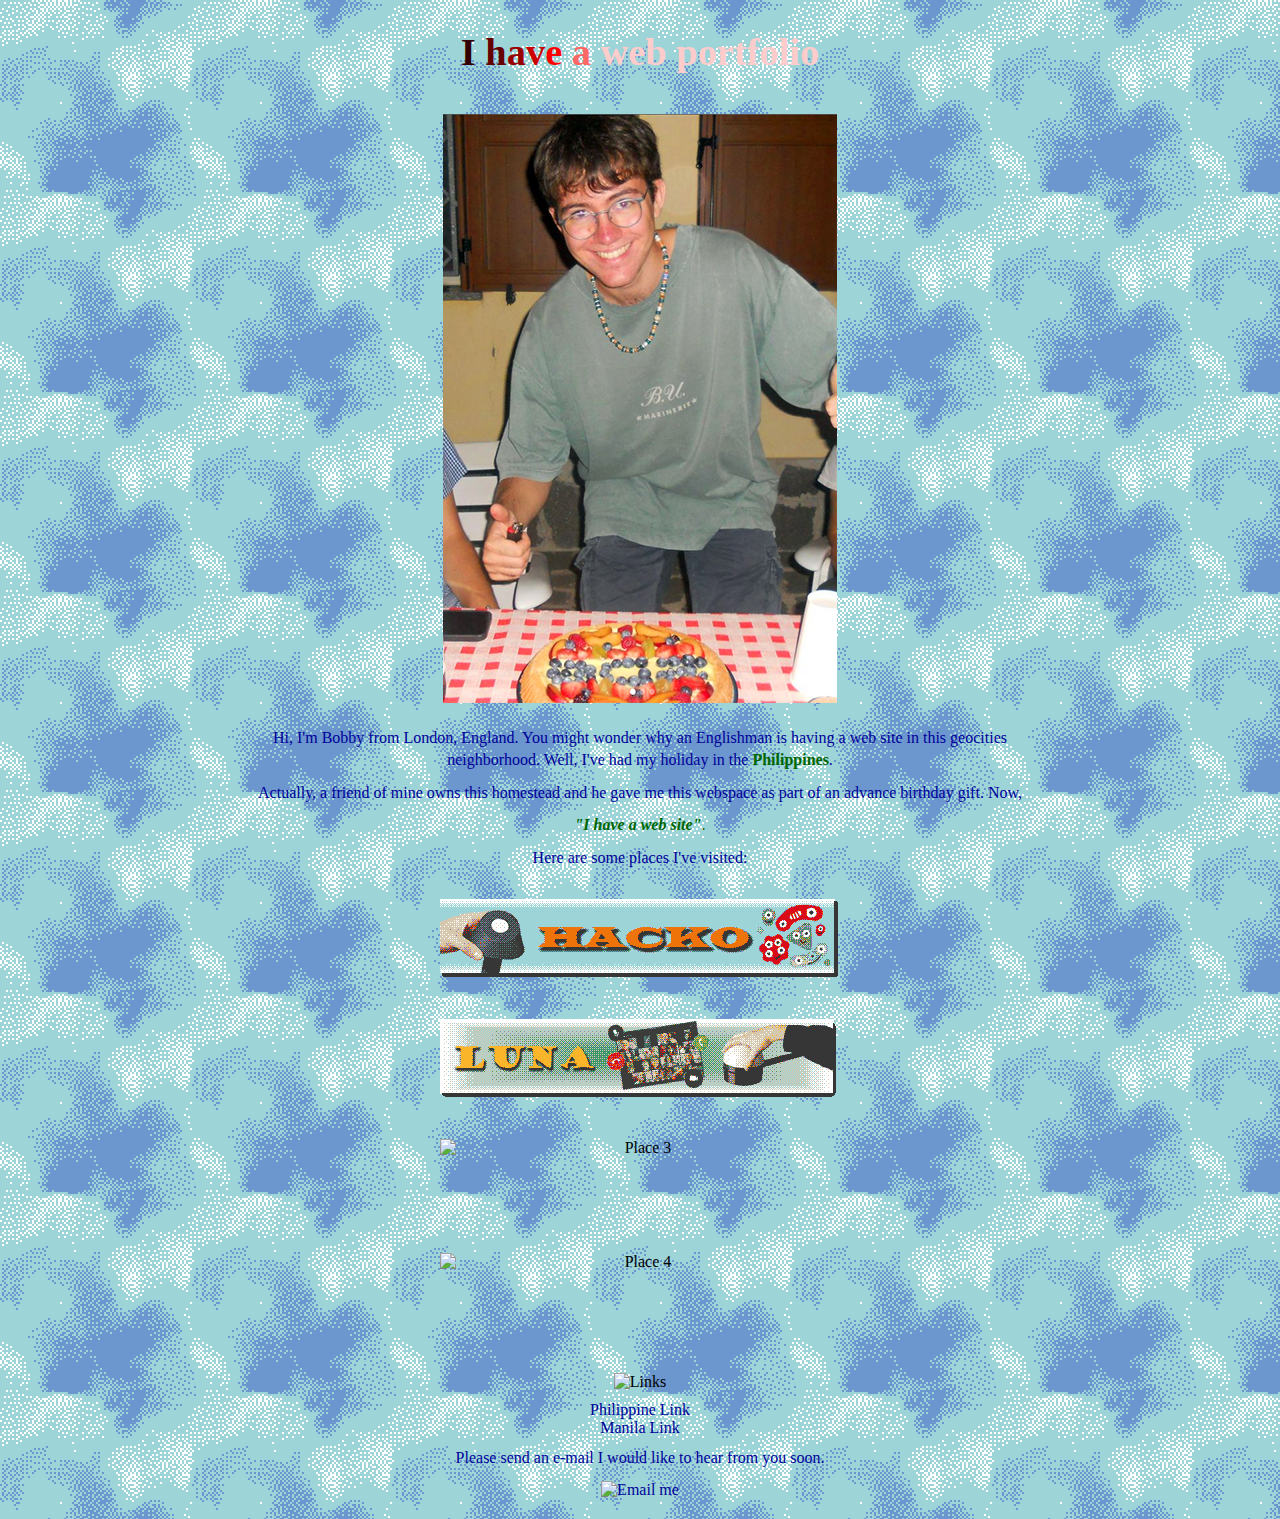
==== src/index.html @ a3f5cc70 "Rework of the portfolio" ====
<!DOCTYPE html>
<html lang="en">
<head>
    <meta charset="UTF-8">
    <meta name="viewport" content="width=device-width, initial-scale=1.0, maximum-scale=1.0">
    <meta name="Author" content="AGS">
    <title>AGS's Web Space</title>
    <link rel="stylesheet" href="css/style.css">
    <link rel="icon" href="./assets/poppy.png" type="image/x-icon">
</head>
<body>
    <audio autoplay loop>
        <source src="./assets/music/Gorillaz - Rhinestone Eyes - Plastic Beach.mp3" type="audio/mpeg">
    </audio>

    <h1 class="rainbow-title">
        <span>I</span>&nbsp;<span>h</span><span>a</span><span>v</span><span>e</span>&nbsp;<span>a</span>&nbsp;<span>web portfolio</span>
    </h1>

    <div class="center-content">
        <img src="assets/AGSme3.png" height="589" width="394" alt="Profile picture">
        
        <p class="blue-text">Hi, I'm Bobby from London, England. You might wonder why an Englishman is having a web site
        in this geocities neighborhood. Well, I've had my holiday in the <strong class="green-text">Philippines</strong>.</p>
        
        <p class="blue-text">Actually, a friend of mine owns this homestead and he gave me this webspace
        as part of an advance birthday gift. Now,</p>
        
        <p class="green-text"><strong><em>"I have a web site"</em></strong>.</p>

        <p class="blue-text">Here are some places I've visited:</p>

        <div class="images-stack">
            <img src="assets/Hacko.png" height="78" width="400" alt="Place 1">
            <img src="assets/LunaDue.png" height="68" width="400" alt="Place 2">
            <img src="assets/boholc.jpg" height="74" width="400" alt="Place 3">
            <img src="assets/iloline1.jpg" height="80" width="400" alt="Place 4">
        </div>

        <img src="assets/links.gif" height="30" width="74" alt="Links">
        
        <div class="links">
            <a href="http://asiatravel.com/philippines.html">Philippine Link</a>
            <br>
            <a href="http://manilaguide.com">Manila Link</a>
        </div>

        <p class="blue-text">Please send an e-mail I would like to hear from you soon.</p>

        <div class="contact">
            <a href="mailto:bobcoop@cableinet.co.uk">
                <img src="assets/images/email.gif" border="0" height="74" width="81" alt="Email me">
            </a>
        </div>
    </div>
</body>
</html>
---- src/css/style.css ----
/* Base styles */
body {
    background-image: url('../assets/background100x100.png');
    background-repeat: repeat;
    margin: 0;
    padding: 10px;
    text-align: center;
    max-width: 100%;
    overflow-x: hidden;
}

/* Title styles */
h1 {
    margin: 20px 0;
}

.rainbow-title {
    text-align: center;
    font-size: clamp(1.5em, 5vw, 2.4em);
    word-wrap: break-word;
    padding: 0 10px;
}

.rainbow-title span {
    display: inline;
    letter-spacing: normal;
    margin: 0;
    padding: 0;
}

/* Rainbow title colors */
.rainbow-title span:nth-child(1) { color: #330000; } /* I */
.rainbow-title span:nth-child(2) { color: #660000; } /* h */
.rainbow-title span:nth-child(3) { color: #990000; } /* a */
.rainbow-title span:nth-child(4) { color: #CC0000; } /* v */
.rainbow-title span:nth-child(5) { color: #FF0000; } /* e */
.rainbow-title span:nth-child(6) { color: #FF6666; } /* a */
.rainbow-title span:nth-child(7) { color: #FFCCCC; } /* web portfolio */

/* Content layout */
.center-content {
    width: 95%;
    max-width: 800px;
    margin: 0 auto;
    padding: 10px;
}

/* Text colors */
.blue-text, 
font[color="#000099"] {
    color: #000099;
}

.green-text,
font[color="#003300"],
font[color="#006600"] {
    color: #006600;
}

/* Image stack */
.images-stack {
    display: flex;
    flex-direction: column;
    align-items: center;
    gap: 20px;
    margin: 20px auto;
    width: 95%;
    max-width: 400px;
}

.images-stack img {
    display: block;
    width: 100%;
    height: auto;
}

/* General image styling */
img {
    max-width: 100%;
    height: auto;
    margin: 10px 0;
}

/* Links styling */
a {
    color: #000099;
    text-decoration: none;
}

a:hover {
    text-decoration: underline;
}

/* Center element styling */
center {
    display: block;
    text-align: center;
    margin: 10px auto;
}

/* Text spacing */
br {
    line-height: 1.6;
}

p {
    line-height: 1.4;
    margin: 10px 0;
}

/* Special images */
img[src*="email.gif"],
img[src*="icq.JPG"] {
    vertical-align: middle;
    margin: 0 5px;
}

/* Divider styling */
hr {
    border: 1px solid #999;
    margin: 20px 0;
}

/* Responsive design */
@media screen and (max-width: 600px) {
    body {
        padding: 5px;
    }

    .center-content {
        width: 98%;
        padding: 5px;
    }

    p {
        font-size: 16px;
    }

    .images-stack {
        gap: 10px;
    }

    img {
        margin: 5px 0;
    }
}
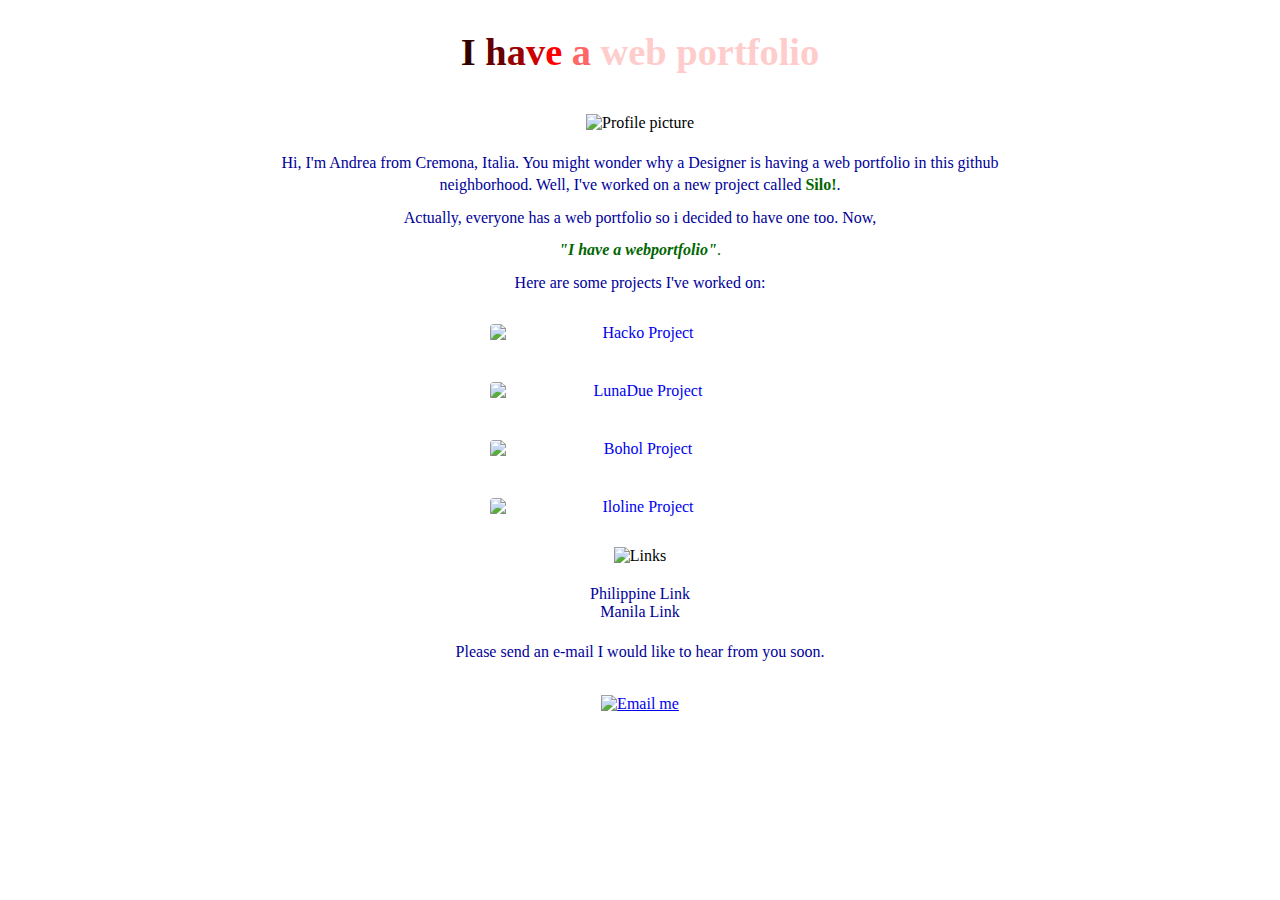
==== commit 06cb5379: "Change phone" ====
--- a/src/index.html
+++ b/src/index.html
@@ -4,7 +4,7 @@
     <meta charset="UTF-8">
     <meta name="viewport" content="width=device-width, initial-scale=1.0, maximum-scale=1.0">
     <meta name="Author" content="AGS">
-    <title>AGS's Web Space</title>
+    <title>AGS's Web portfolio</title>
     <link rel="stylesheet" href="css/style.css">
     <link rel="icon" href="./assets/poppy.png" type="image/x-icon">
 </head>
@@ -20,21 +20,28 @@
     <div class="center-content">
         <img src="assets/AGSme3.png" height="589" width="394" alt="Profile picture">
         
-        <p class="blue-text">Hi, I'm Bobby from London, England. You might wonder why an Englishman is having a web site
-        in this geocities neighborhood. Well, I've had my holiday in the <strong class="green-text">Philippines</strong>.</p>
+        <p class="blue-text">Hi, I'm Andrea from Cremona, Italia. You might wonder why a Designer is having a web portfolio
+        in this github neighborhood. Well, I've worked on a new project called <strong class="green-text"> Silo!</strong>.</p>
         
-        <p class="blue-text">Actually, a friend of mine owns this homestead and he gave me this webspace
-        as part of an advance birthday gift. Now,</p>
+        <p class="blue-text">Actually, everyone has a web portfolio so i decided to have one too. Now,</p>
         
-        <p class="green-text"><strong><em>"I have a web site"</em></strong>.</p>
+        <p class="green-text"><strong><em>"I have a webportfolio"</em></strong>.</p>
 
-        <p class="blue-text">Here are some places I've visited:</p>
+        <p class="blue-text">Here are some projects I've worked on:</p>
 
         <div class="images-stack">
-            <img src="assets/Hacko.png" height="78" width="400" alt="Place 1">
-            <img src="assets/LunaDue.png" height="68" width="400" alt="Place 2">
-            <img src="assets/boholc.jpg" height="74" width="400" alt="Place 3">
-            <img src="assets/iloline1.jpg" height="80" width="400" alt="Place 4">
+            <a href="https://github.com/afiocca99/GotaHUB" target="_blank" rel="noopener noreferrer" class="project-link">
+                <img src="assets/Hacko.png" alt="Hacko Project">
+            </a>
+            <a href="https://github.com/GiorgioSom/TinyGuests_3ee" target="_blank" rel="noopener noreferrer" class="project-link">
+                <img src="assets/LunaDue.png" alt="LunaDue Project">
+            </a>
+            <a href="https://github.com/GiorgioSom/Bohol" target="_blank" rel="noopener noreferrer" class="project-link">
+                <img src="assets/boholc.jpg" alt="Bohol Project">
+            </a>
+            <a href="https://github.com/GiorgioSom/Iloline" target="_blank" rel="noopener noreferrer" class="project-link">
+                <img src="assets/iloline1.jpg" alt="Iloline Project">
+            </a>
         </div>
 
         <img src="assets/links.gif" height="30" width="74" alt="Links">
@@ -48,7 +55,7 @@
         <p class="blue-text">Please send an e-mail I would like to hear from you soon.</p>
 
         <div class="contact">
-            <a href="mailto:bobcoop@cableinet.co.uk">
+            <a href="mailto:andreagiorgiosomenzi@gmail.com">
                 <img src="assets/images/email.gif" border="0" height="74" width="81" alt="Email me">
             </a>
         </div>
--- a/src/css/style.css
+++ b/src/css/style.css
@@ -43,6 +43,8 @@
     max-width: 800px;
     margin: 0 auto;
     padding: 10px;
+    background-color: rgba(255, 255, 255, 0.9);
+    border-radius: 8px;
 }
 
 /* Text colors */
@@ -57,21 +59,50 @@
     color: #006600;
 }
 
-/* Image stack */
 .images-stack {
     display: flex;
     flex-direction: column;
     align-items: center;
     gap: 20px;
     margin: 20px auto;
-    width: 95%;
     max-width: 400px;
 }
 
-.images-stack img {
+.project-link {
+    display: block;
+    width: 300px;
+    position: relative;
+    cursor: pointer;
+    text-decoration: none;
+    transition: all 0.3s ease;
+}
+
+.project-link::after {
+    content: "";
+    position: absolute;
+    top: 0;
+    left: 0;
+    right: 0;
+    bottom: 0;
+    background: rgba(255, 255, 255, 0.1);
+    opacity: 0;
+    transition: opacity 0.3s ease;
+}
+
+.project-link:hover::after {
+    opacity: 1;
+}
+
+.project-link:hover {
+    transform: translateY(-5px);
+    box-shadow: 0 5px 15px rgba(0,0,0,0.2);
+}
+
+.project-link img {
     display: block;
     width: 100%;
     height: auto;
+    border-radius: 4px;
 }
 
 /* General image styling */
@@ -82,13 +113,20 @@
 }
 
 /* Links styling */
-a {
+.links {
+    margin: 20px 0;
+}
+
+.links a {
     color: #000099;
     text-decoration: none;
-}
-
-a:hover {
+    padding: 5px 10px;
+    transition: color 0.2s ease;
+}
+
+.links a:hover {
     text-decoration: underline;
+    color: #0000FF;
 }
 
 /* Center element styling */
@@ -110,7 +148,8 @@
 
 /* Special images */
 img[src*="email.gif"],
-img[src*="icq.JPG"] {
+img[src*="icq.JPG"],
+img[src*="links.gif"] {
     vertical-align: middle;
     margin: 0 5px;
 }
@@ -119,6 +158,16 @@
 hr {
     border: 1px solid #999;
     margin: 20px 0;
+}
+
+/* Contact section */
+.contact {
+    margin: 20px 0;
+}
+
+.contact a {
+    display: inline-block;
+    padding: 10px;
 }
 
 /* Responsive design */
@@ -140,7 +189,16 @@
         gap: 10px;
     }
 
+    .images-stack a:hover {
+        transform: scale(1.01);
+    }
+
     img {
         margin: 5px 0;
     }
+
+    .links a {
+        display: block;
+        margin: 5px 0;
+    }
 }